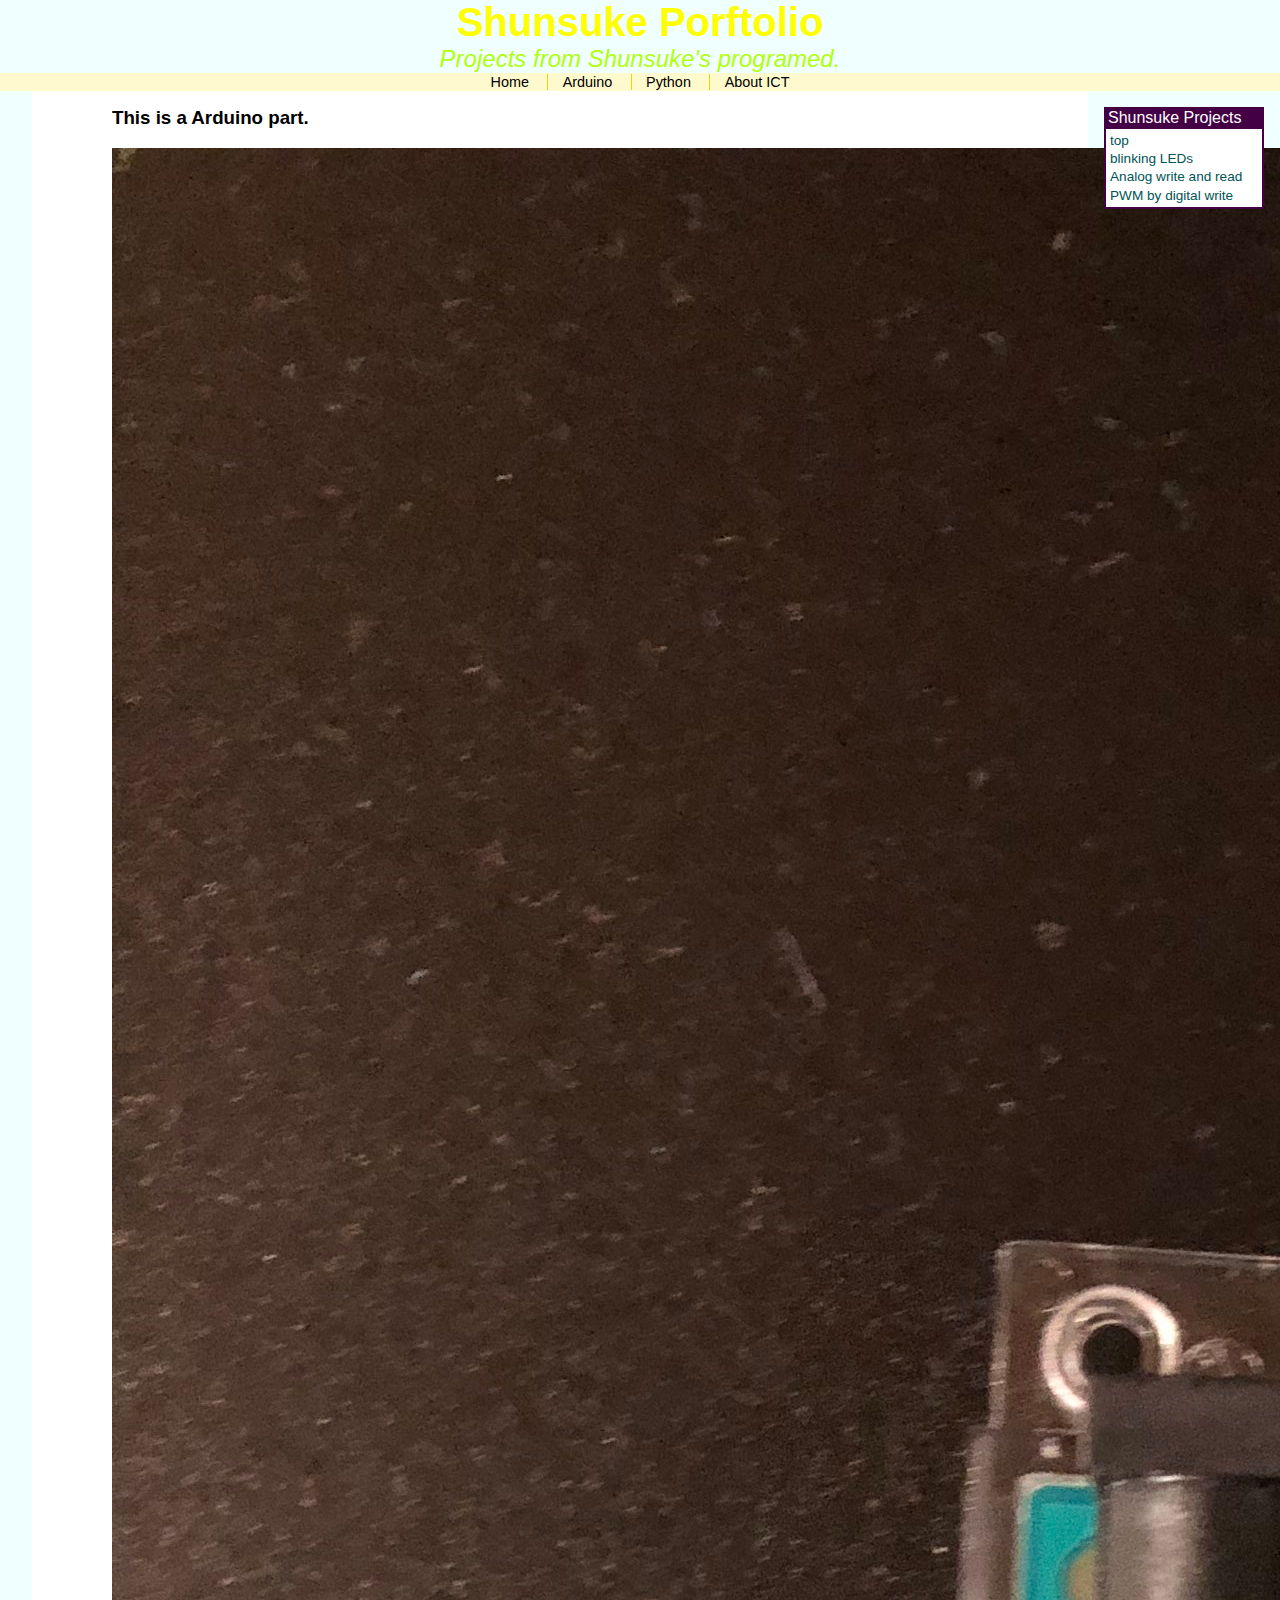
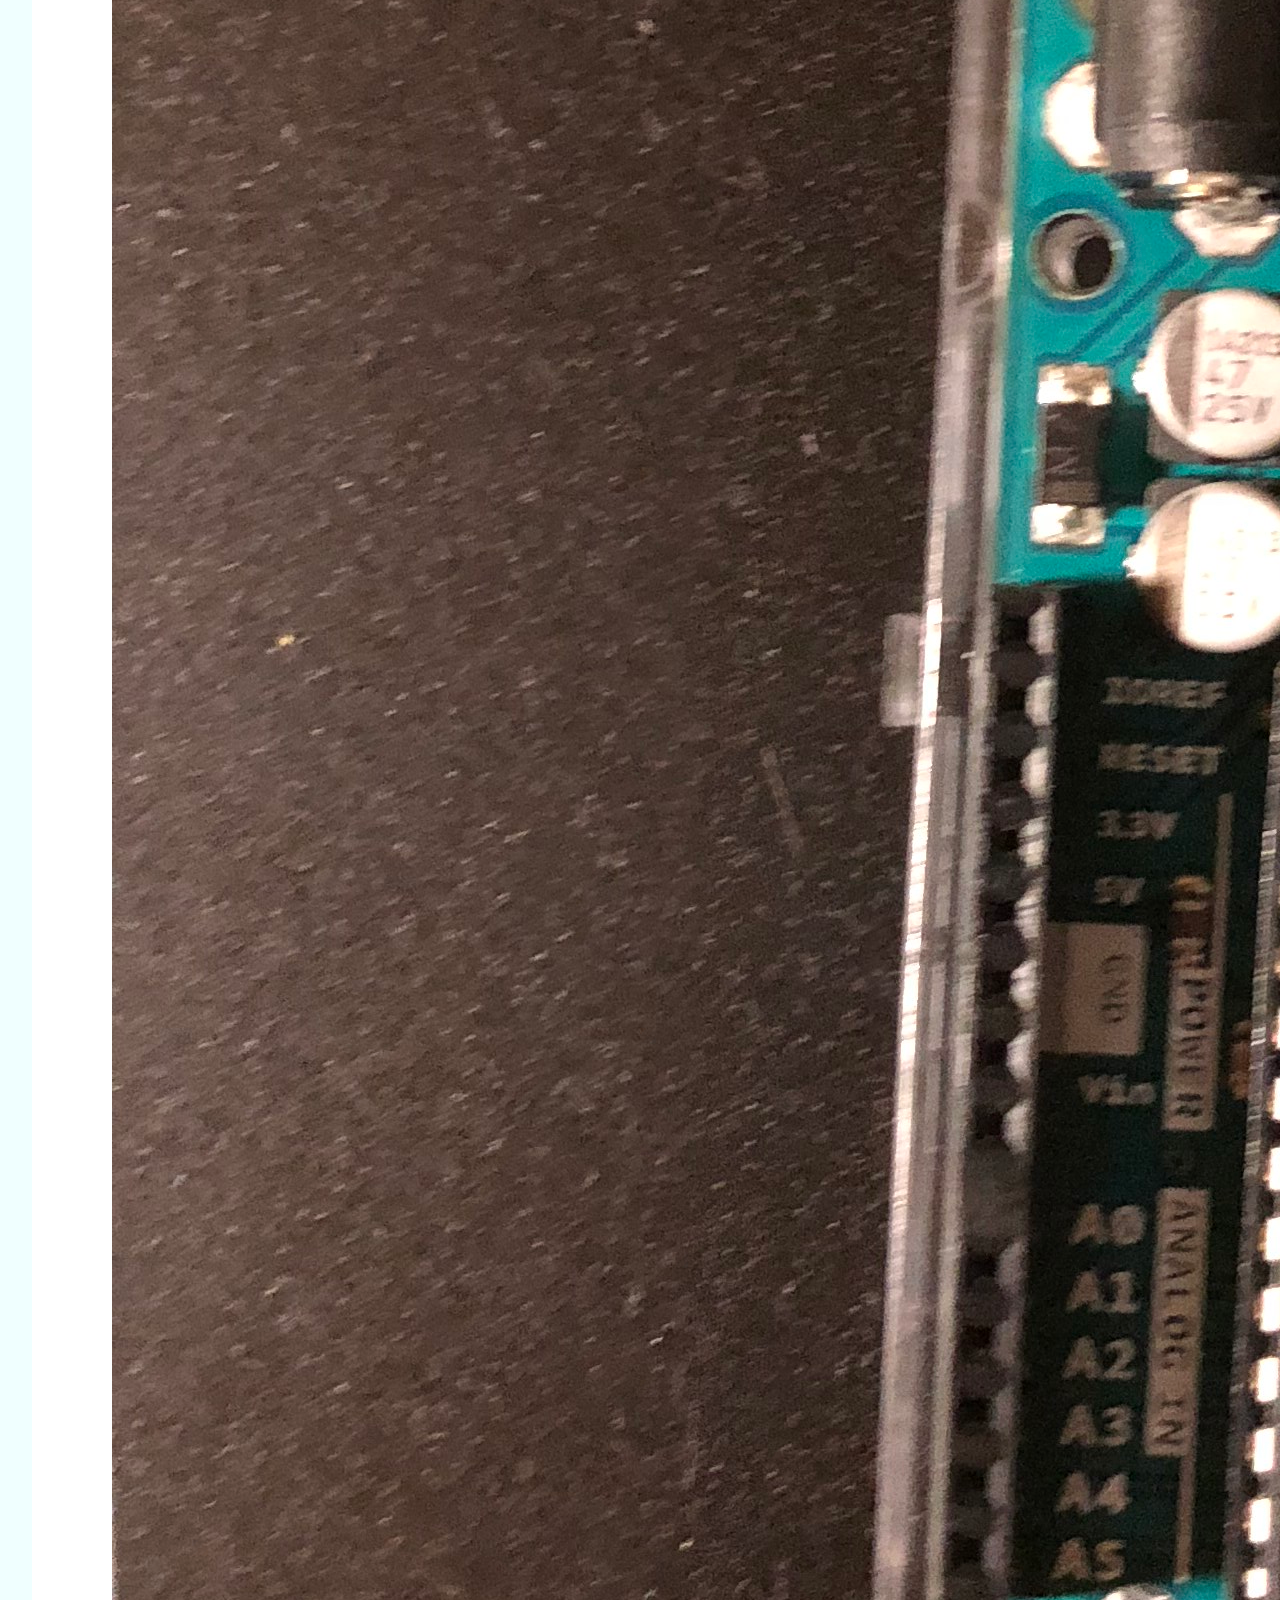
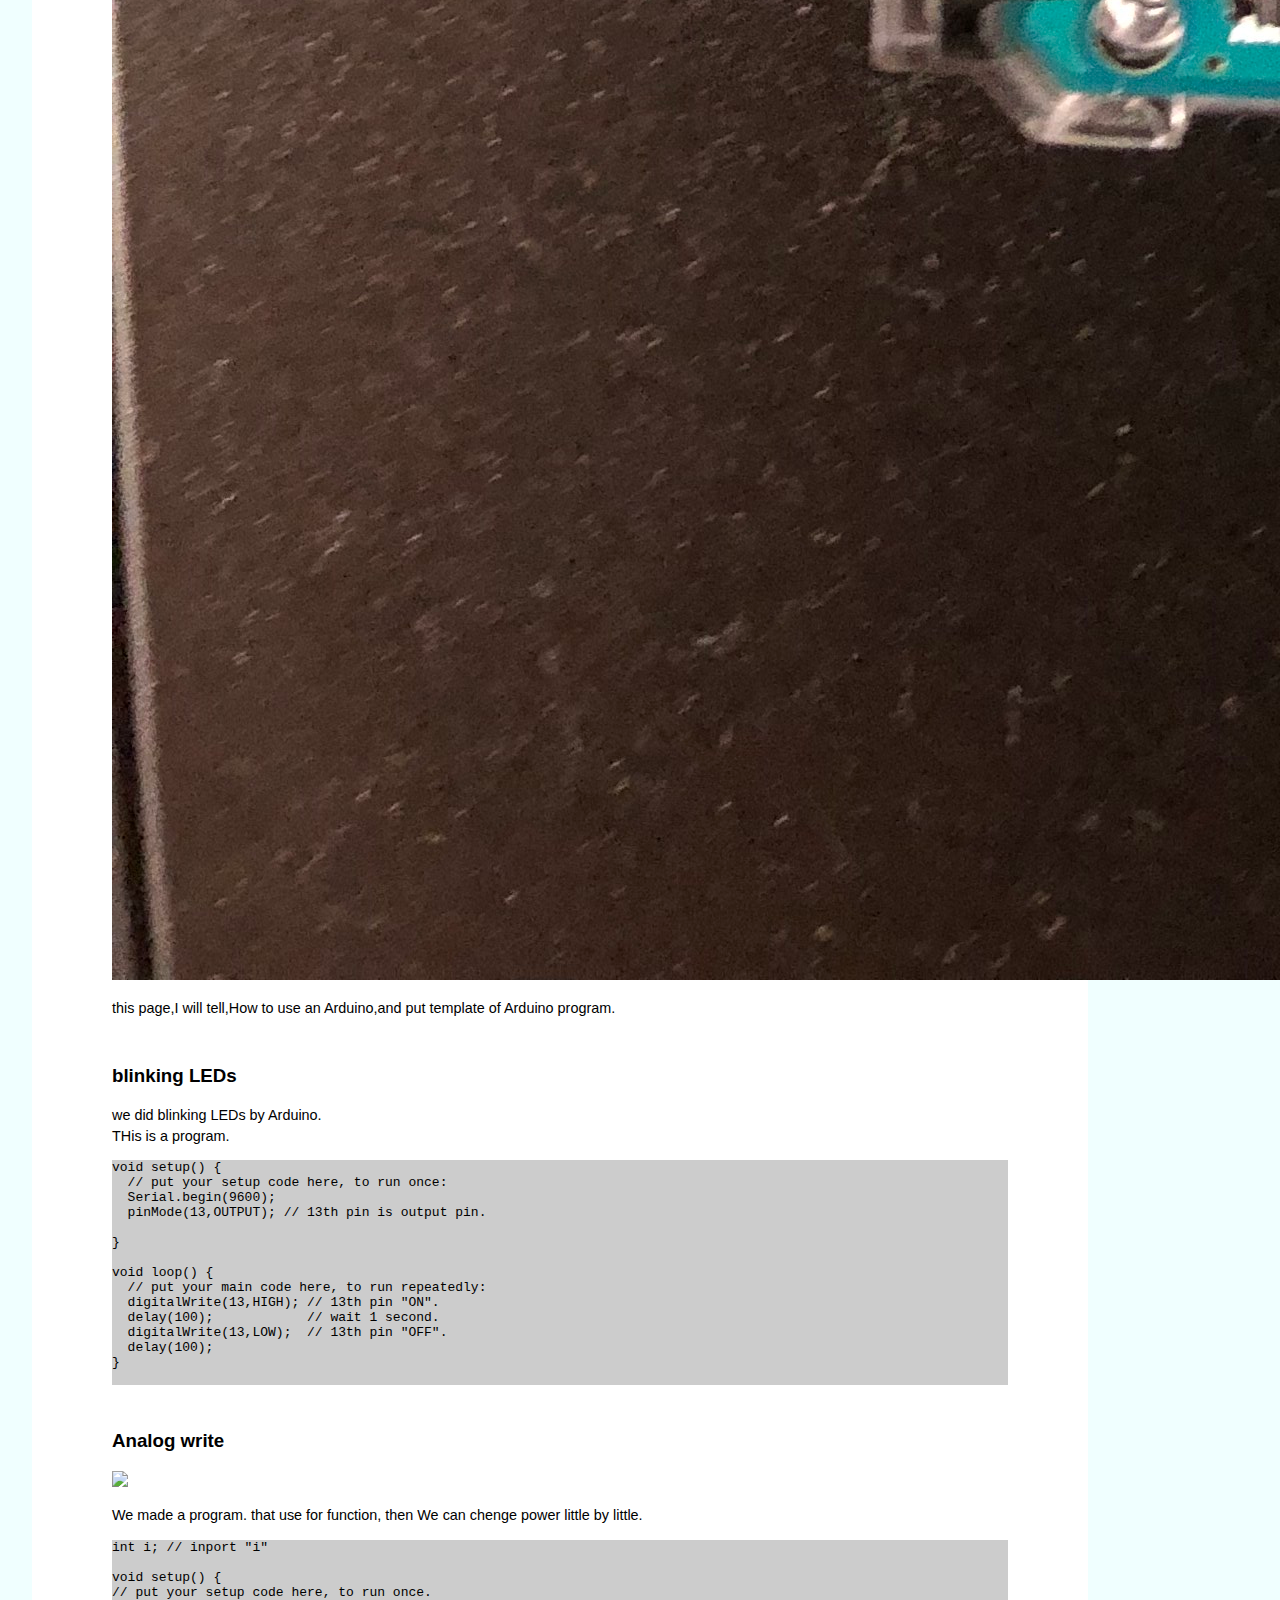
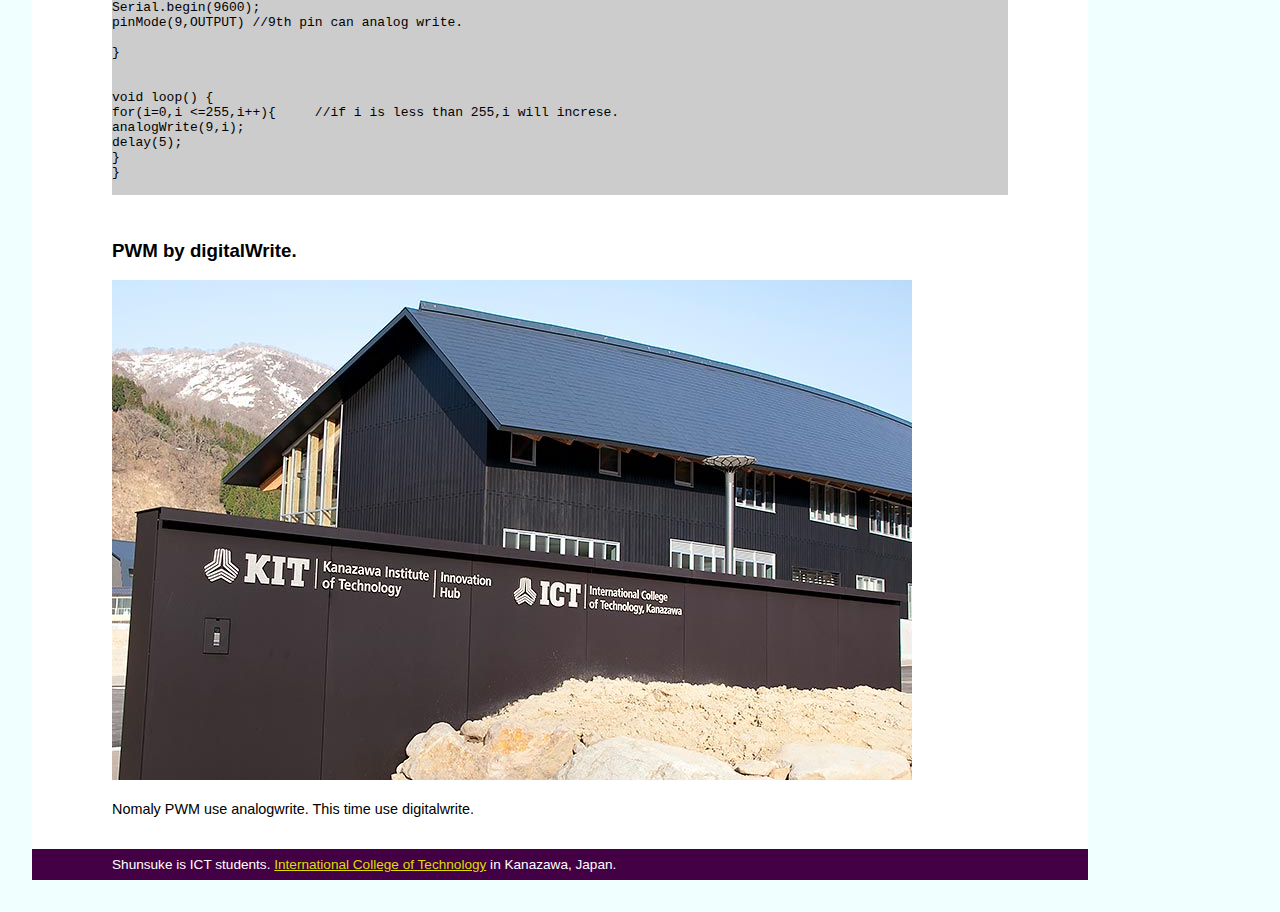
==== Arduino.html @ 0ec579db "Initial commit" ====
<!DOCTYPE html>
<html>
    <head>
        <meta charset="utf-8">
        <title>Shunsuke's Portfolio</title>
        <link rel="stylesheet" type="text/css" href="css/layout.css">
        <link rel="stylesheet" type="text/css" href="css/colors_and_fonts.css">
    </head>
    <body>
        <header>
            <h1>Shunsuke Porftolio</h1>
            <h2>Projects from Shunsuke's programed.</h2>
            <nav id="sitenav">
                <ol>
                    <li><a href="index.html">Home</a></li>
                    <li><a href="Arudino.html">Arduino</a></li>
					<li><a href="Python.html">Python</a></li>
					<li><a href="http://www.ict-kanazawa.ac.jp" target="_blank">About ICT</a></li>
                    
                </ol>
            </nav>
        </header>
        <div id="main">
            <article class="content" id="welcome">
                <h3>This is a Arduino part.</h3>
                <img src="images/AAAAA.jpeg" size="200" >
                <p>
					this page,I will tell,How to use an Arduino,and put template of Arduino program.
				
                </p>
            </article>
			
			<article class="content" id="LEDchika">
                <h3>blinking LEDs</h3>
                
                <p>
					we did blinking LEDs by Arduino.<br>
					THis is a program.
				</p>
				
				<pre class = "pro" >
void setup() {
  // put your setup code here, to run once:
  Serial.begin(9600);
  pinMode(13,OUTPUT); // 13th pin is output pin.
  
}

void loop() {
  // put your main code here, to run repeatedly:
  digitalWrite(13,HIGH); // 13th pin "ON".
  delay(100);            // wait 1 second.
  digitalWrite(13,LOW);  // 13th pin "OFF".
  delay(100);
}
				</pre>
				
            </article>
			
			<article class="content" id="analogwrite">
                <h3>Analog write</h3>
                <img src="Arduino.jpg" >
                <p>
					We made a program.
					that use for function, then We can chenge power little by little.
				
                </p>
				<pre class = "pro">
int i; // inport "i"

void setup() {
// put your setup code here, to run once.
Serial.begin(9600);
pinMode(9,OUTPUT) //9th pin can analog write.

}


void loop() {
for(i=0,i <=255,i++){     //if i is less than 255,i will increse.
analogWrite(9,i);      
delay(5);
}
}
				</pre>
				
            </article>
			
			 <!--<article class="content" id="welcome">
                <h3></h3>
                <img src="images/ICT_School.jpg" alt="[ICT School]">
                <p>
					
                </p>
            </article>
			-->
			<article class="content" id="PWM">
                <h3>PWM by digitalWrite.</h3>
                <img src="images/ICT_School.jpg" alt="[ICT School]">
                <p>
					Nomaly PWM use analogwrite.
					This time use digitalwrite.
                </p>
            </article>
			
            
			<aside id="sidebar">
				<h3>Shunsuke Projects</h3>
				<ol>
					<li><a href="#welcome">top</a></li>
					<li><a href="#LEDchika">blinking LEDs</a></li>
					<li><a href="#analogwrite">Analog write and read</a></li>
					<li><a href="#DPWM"> PWM by digital write</a></li>
				</ol>
			</aside>
		
            <footer>
                <p>Shunsuke is ICT students. 
                    <a href="http://www.ict-kanazawa.ac.jp">International College of Technology</a> in Kanazawa, Japan.
                </p>
            </footer>
        </div>
    </body>

</html>
---- css/layout.css ----
body {
    margin: 0;
    padding: 0;
}
header h1, header h2 {
    margin: 0;
}
.content {
    padding: 1em 5em;
}
.content h3 {
    margin-top: 0;
}
#sitenav ol {
    padding: 0;
    margin: 0;
    display: inline;
}
#sitenav li {
    display: inline;
    padding-left: 1em;
    margin-left: 1em;
    border-left: 1px solid black;
}
#sitenav li:first-child {
    padding-left: 0;
    border-left: none;
    margin-left: 0;
}
#main {
    padding: 0 12em 2em 2em;
    position: relative;
}
#sidebar {
    position: absolute;
    width: 10em;
    right: 1em; 
    top: 1em;
}
#sidebar h3 {
    margin: 0;
    padding: 0.125em 0.25em;
}
#sidebar ol {
    margin: 0 0 1em 0;
    padding: 0.125em 0.25em;
}
#sidebar li {
    display: block;
    padding: 0.125em 0;
}
footer {
    padding: 0.5em 5em;
}
footer p {
    margin: 0em; 
}
---- css/colors_and_fonts.css ----
body {
    font-family: Optima, sans-serif;
    background-color: #F0FFFF;
}
a:link {
    color: blue;
}
a:visited {
    color: #000;
}
header {
    text-align: center;
    color: white;
    background-color: #F0FFFF;
}
header h1 {
    color: #FFFF00;
    font-size: 250%;
}
header h2 {
    font-weight: normal;
    font-style: italic;
	color : #B0FF0D
}
#sitenav {
    color: #000;
    background-color: #FFFACD;
}
#sitenav ol {
    font-size: 90%;
    text-align: center;
}
#sitenav li {
    border-left: 1px solid #DD0;
}
#sitenav li a {
    color: #000;
}
#sitenav li a:link, #sitenav li a:visited {
    color: #000; 
    text-decoration: none;
}
#sitenav li a:hover {
    color: #33CCFF;
}
#main {
    background-color: #F0FFFF;
}
.content {
    background-color: white;
}
.content p {
    font-size: 90%;
    line-height: 1.4;
}
#sidebar h3 {
    font-size: 100%;
    color: white;
    font-weight: normal;
    background-color: #404;
}
#sidebar ol {
    background-color: white; 
    border: 2px solid #404;
    border-top: 0;
}
#sidebar li {
    font-size: 85%;
}
#sidebar li a:link, #sidebar li a:visited {
    text-decoration: none;
    color: #055;
}
#sidebar li a:hover {
    color: #404;
}
footer {
    background-color: #404; 
    color: white;
}
footer p {
    font-size: 85%;
}
footer p a:link, footer p a:visited {
    color: #DDDD00;
}
.pro {
	background-color: #CCCCCC;
}
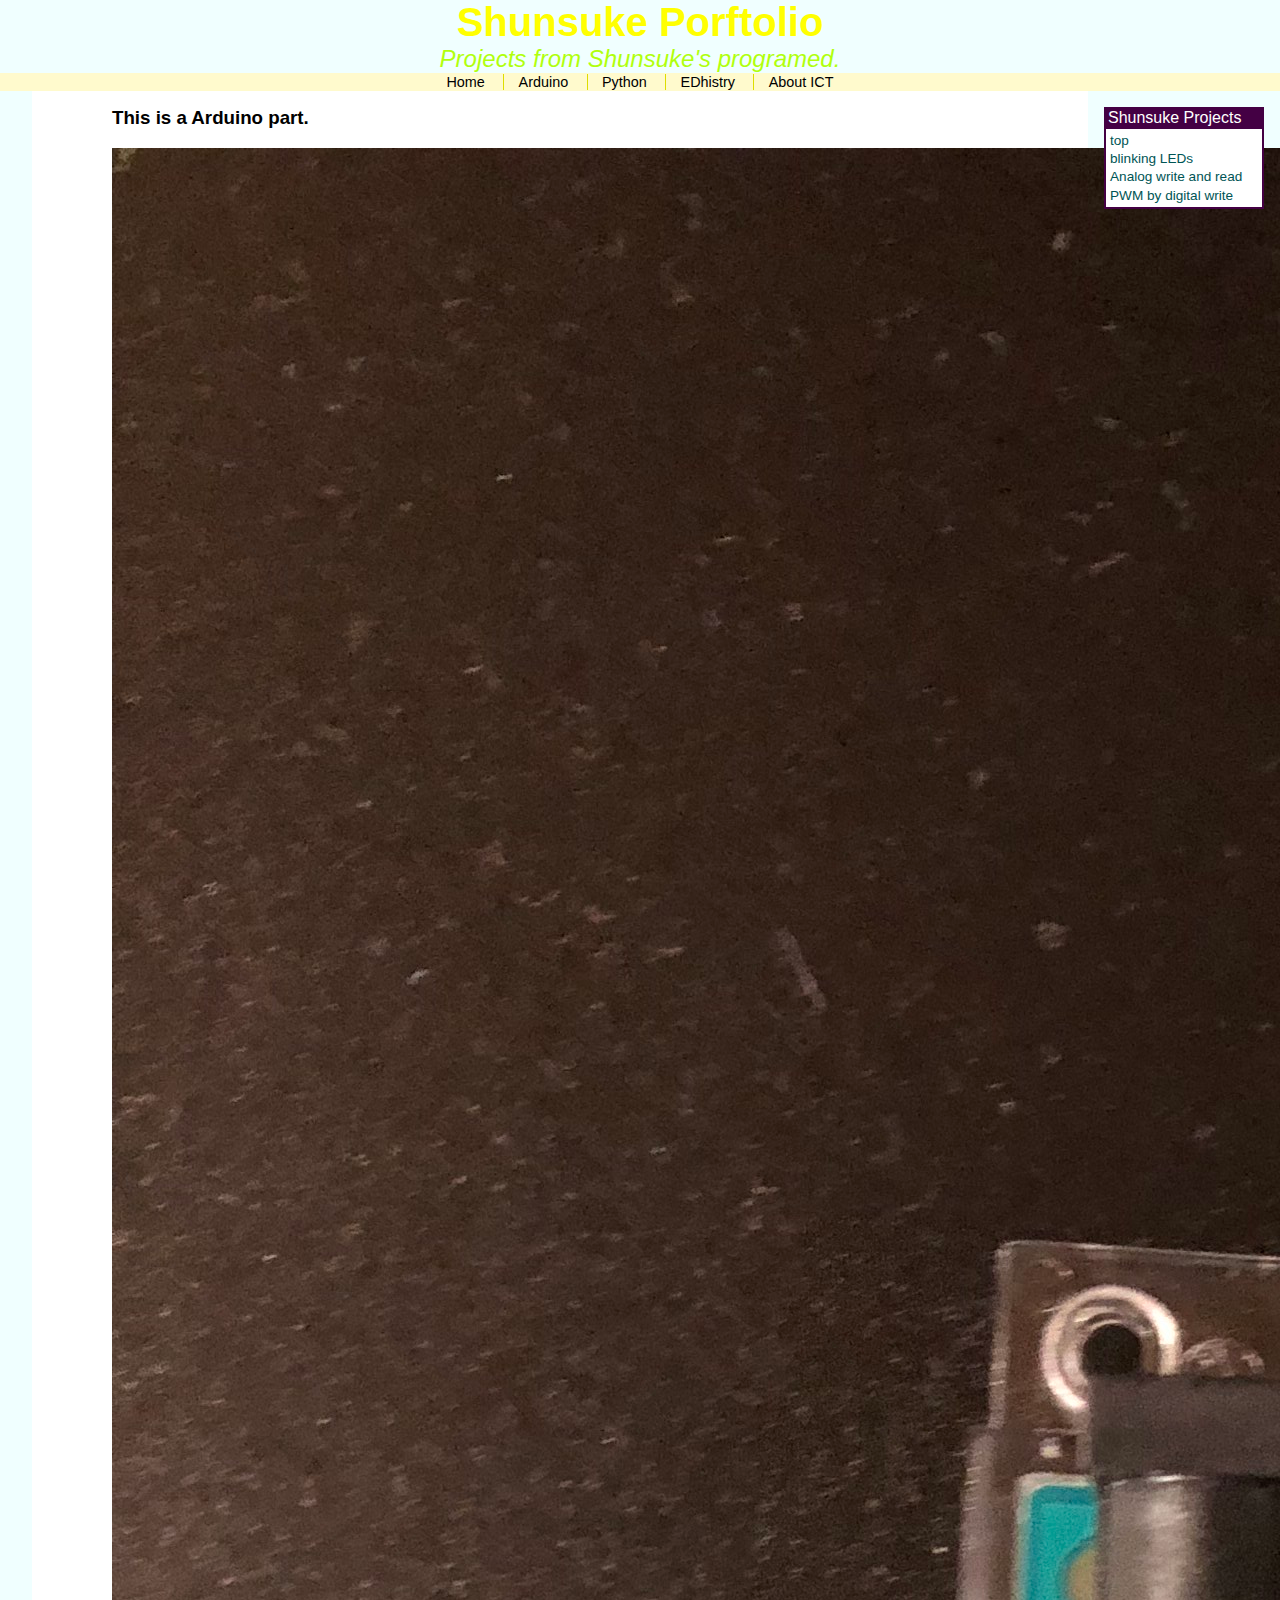
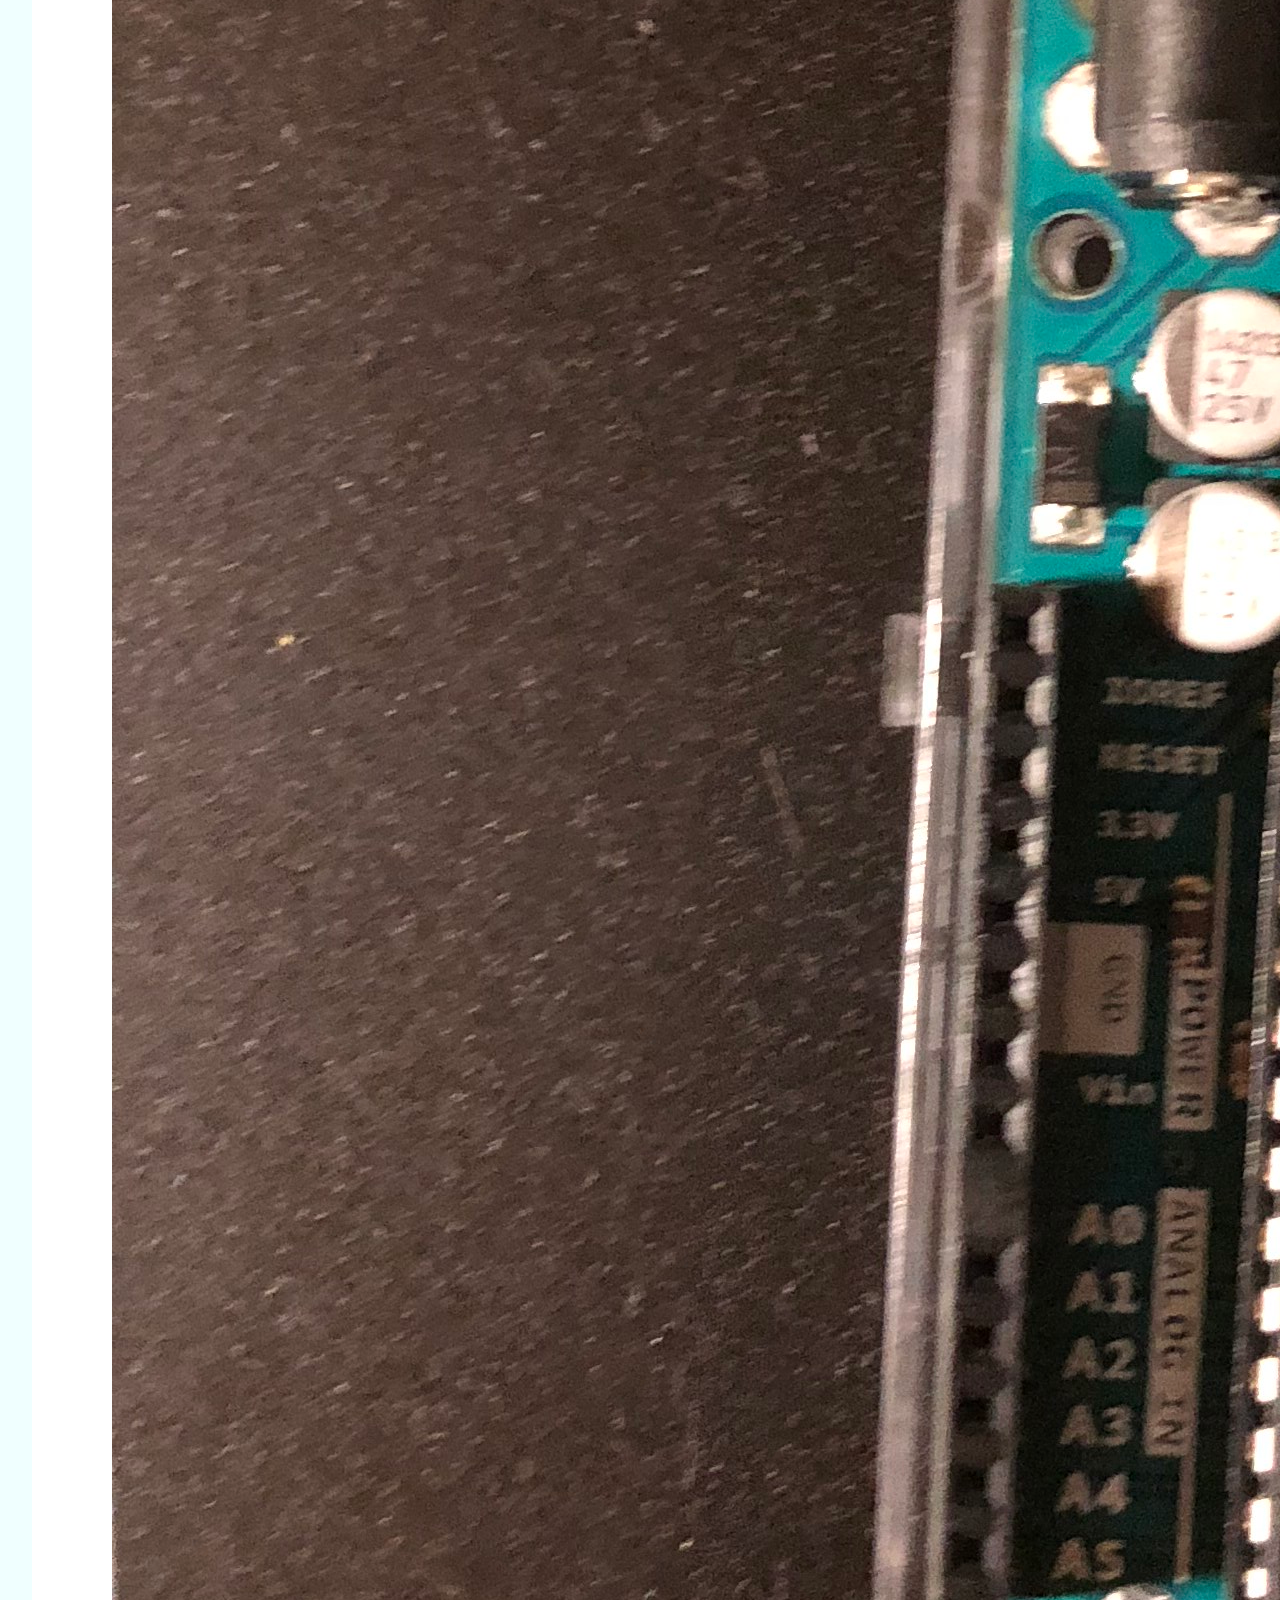
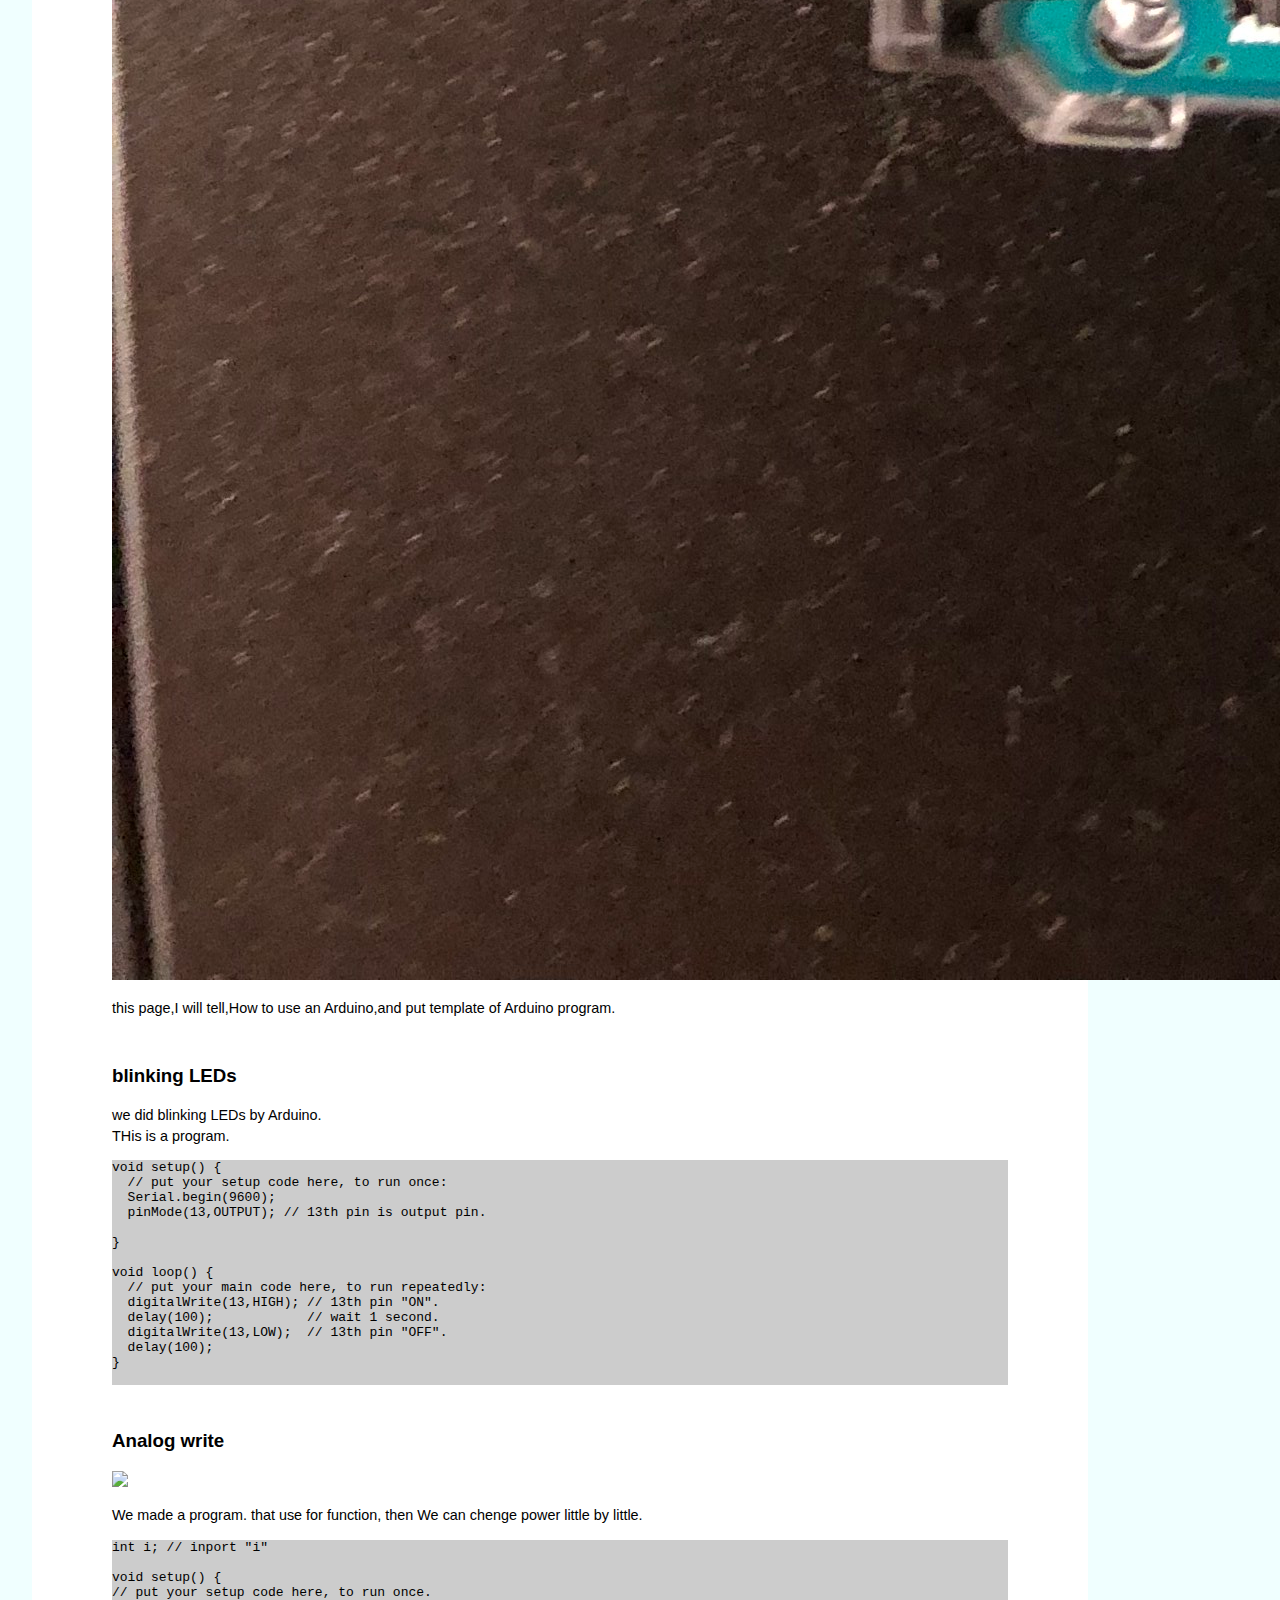
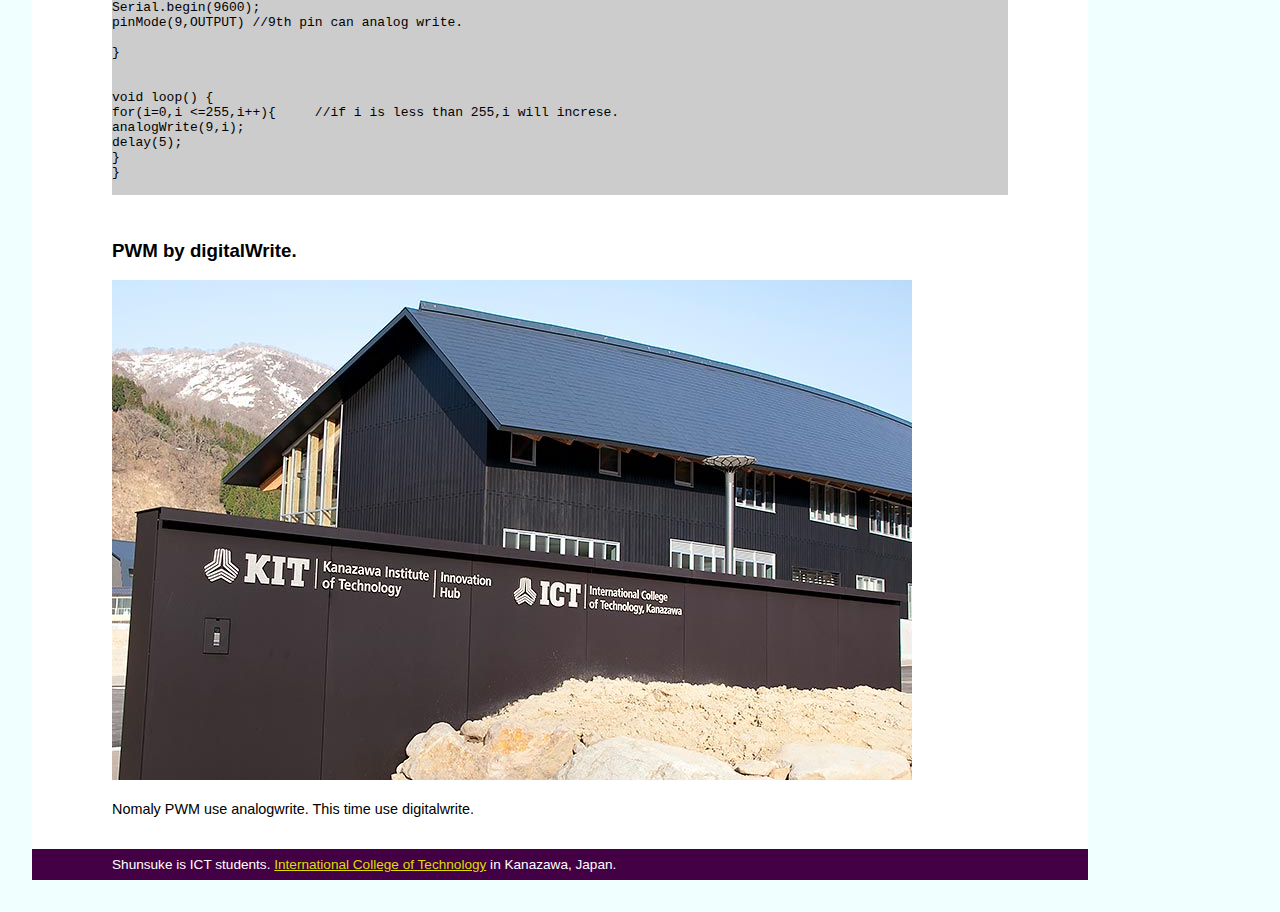
==== commit fcfcd76f: "as" ====
--- a/Arduino.html
+++ b/Arduino.html
@@ -14,7 +14,8 @@
                 <ol>
                     <li><a href="index.html">Home</a></li>
                     <li><a href="Arudino.html">Arduino</a></li>
-					<li><a href="Python.html">Python</a></li>
+                    <li><a href="Python.html">Python</a></li>
+                    <li><a href="EDhistroy"> EDhistry</a></li>
 					<li><a href="http://www.ict-kanazawa.ac.jp" target="_blank">About ICT</a></li>
                     
                 </ol>
